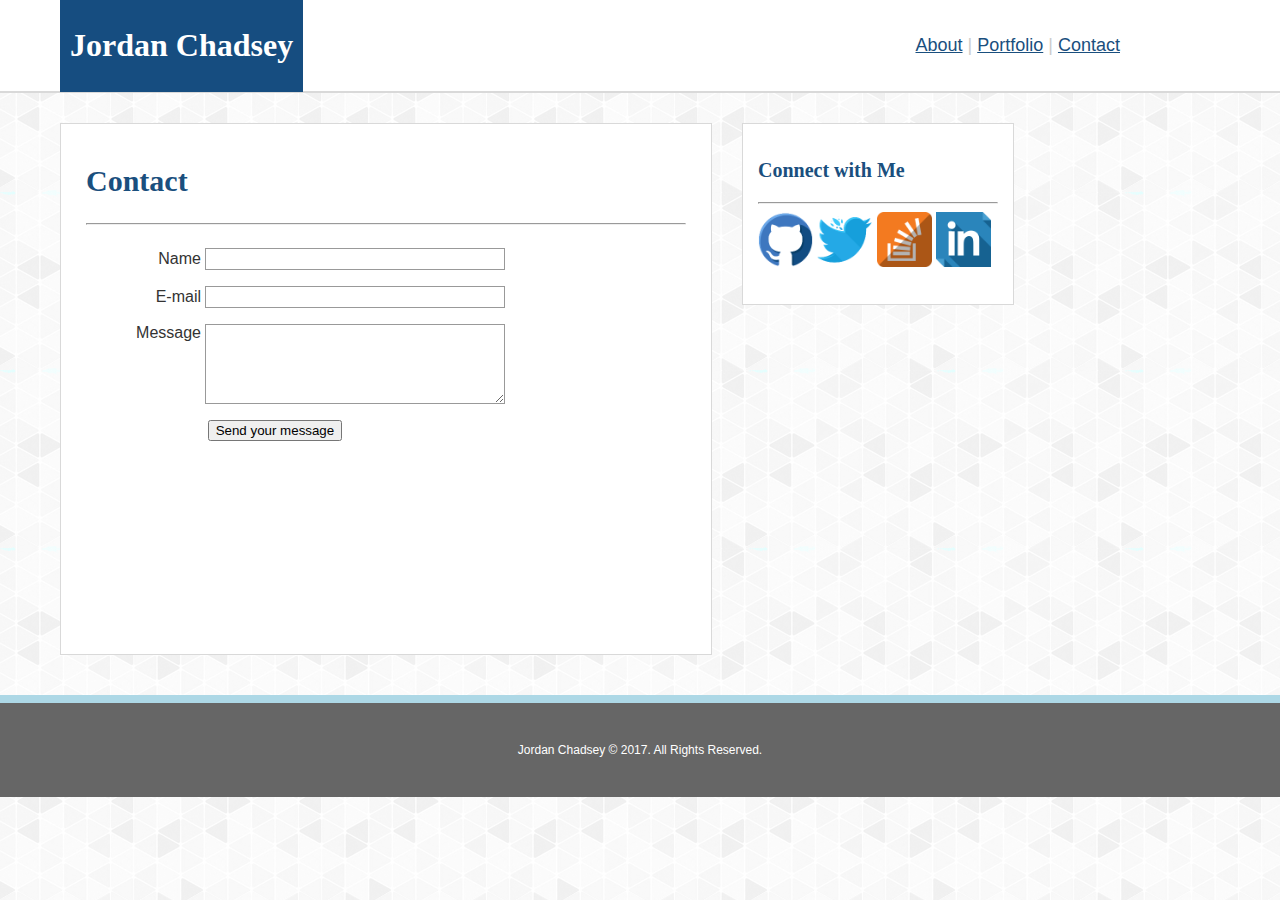
==== contact.html @ 2392eac2 "links and contact" ====
<!Doctype html>
<html>

<head>
	<title>Jordan Chadsey</title>
	<!--<link rel="stylesheet" type="text/css" href="assets/css/reset.css">-->
	<link rel="stylesheet" type="text/css" href="assets/css/style.css">
</head>

<body>

	<!--Header-->
	<header>
		<h1>Jordan Chadsey</h1>
	</header>

	<!--Navigation-->
	<nav>
		<a href="index.html">About</a>   |  
		<a href="portfolio.html">Portfolio</a>  |  
		<a href="contact.html">Contact</a>
	</nav>
	
	<!--Container holding body-->

	<section id="contact">

		<h2>Contact</h2>
		<hr>
		<form action="/my-handling-form-page" method="post">
        <div>
          <label for="name">Name</label> <input type="text" id="name" name="user_name">
        </div>
        <div>
          <label for="mail">E-mail</label> <input type="email" id="mail" name="user_mail">
        </div>
        <div>
          <label for="msg">Message</label> <textarea id="msg" name="user_message"></textarea>
        </div>
        <div class="button">
          <button type="submit">Send your message</button>
        </div>
    	</form>


	</section>

		<!--Connect with Me Sidebar-->
		<section id="connect-info">

		<h3>Connect with Me</h3>

		<hr>

		<!--Photo Links-->
		
			
			<a href="https://github.com/identipop" target="_blank">
  			<img src="assets/images/socialicons/github.png" alt="Github" style="width:55px; height:55px; border:0;"></a>

  			<a href="https://twitter.com/blonde_ventures" target="_blank">
  			<img src="assets/images/socialicons/twitter.png" alt="Twitter" style="width:55px; height:55px; border:0;"></a>

  			<a href="https://stackoverflow.com/users/8713939/jordan-chadsey" target="_blank">
  			<img src="assets/images/socialicons/stackoverflow.png" alt="Stack Overflow" style="width:55px; height:55px; border:0;"></a>

  			<a href="https://linkedin.com/in/jordanchadsey" target="_blank">
  			<img src="assets/images/socialicons/linkedin.png" alt="LinkedIn" style="width:55px; height:55px; border:0;"></a>

  			<!--<a href="http://identipop.myportfolio.com" target="_blank">
  			<img src="assets/images/socialicons/behance.png" alt="Behance" style="width:50px; height:50px; border:0;"></a>-->

  		</div>
		</section>
	</div>

	<div class="clearfix">
	</div>

	</body>

	<footer>Jordan Chadsey © 2017. All Rights Reserved.</footer>
	</div>
</html>
---- assets/css/style.css ----
header{
	background-color: #164D80;
	text-align: left;
	float: left;
	margin: 0px 0px 0px 60px;
	padding: 6px 10px;
	font-family: 'Georgia', Times, Times New Roman, serif;
	color: #FFFFFF;
	
}

nav{
	background-color: #FFFFFF;
	text-align: right;
	margin: 0 auto;
	padding: 35px 160px 35px 0px;
	font-size: 18px;
	border-style: solid;
	border-bottom-color: #D9D9D9;
	border-width: 0px 0px 2px 0px;
	color: #cccccc;
	font-family: 'Arial', 'Helvetica Neue', Helvetica, sans-serif;


}


body {
  margin: 0;
  padding: 0
  background-color:#cccccc;
  background-image: url("../images/gplaypattern.png");
  font-family: 'Arial', 'Helvetica Neue', Helvetica, sans-serif;
  color:#333333;
}

h1 {
	

}

h2 {
	font-size:30px;
	font-family: 'Georgia', Times, Times New Roman, serif;
	color: #1A4F7E;
	background-color:white;

}

h3 {
	font-family: 'Georgia', Times, Times New Roman, serif;
	font-size: 20px;
	color: #1A4F7E

}

p{
	margin: 15px 10px;
}


a {
    color: #1A4F7E;
}

a:visited {
    color: #1A4F7E ;
    text-decoration: none;
}
a:hover {
    color: #1A4F7E ;
}
a:focus {
    color: #AED8E5 ;
    text-decoration: none;
}
a:active {
    color: #AED8E5 ;
    text-decoration: bold;
}


.container { 
	width: 960px;
	margin: 0 auto;

}
#main-bio, #connect-info, #bio-image
	{
	float: left;
	background-color: white;
		}


#bio-image
	{
	width: 200px;
	padding: 7px 7px 5px 6px;

	}

#main-bio {
	margin-top: 30px;
	border-style: solid;
	border-color: #D9D9D9;
	border-width: 1px;
	margin-bottom: 40px;
	width: 600px;
	margin-right: 30px;
	padding: 15px 25px;	


}

#connect-info{
	width: 240px;
	margin-top: 30px;
	border-style: solid;
	border-color: #D9D9D9;
	border-width: 1px;
	margin-bottom: 20px;
	padding: 15px 15px;	
	height: 150px;
	

}



.clearfix::after {
    content: "";
    clear: both;
    display: block;
}

footer{
	background-color: #666666;
	color: white;
	text-align: center;
	padding: 40px;
	font-size: 12px;
	border-style: solid;
	border-width: 8px 0px 0px 0px;
	border-top-color: lightblue;
}

/*Contact Items*/
.container2 { 
	width: 960px;
	margin: 0 auto;}

#contact {
	margin-top: 30px;
	border-style: solid;
	border-color: #D9D9D9;
	border-width: 1px;
	margin-bottom: 40px;
	width: 600px;
	margin-right: 30px;
	margin-left:60px;
	padding: 15px 25px;	
	float:left;
	background-color:white;
	height: 500px;
	}

form {
        /* To see the outline of the form */
        
        
        width: 600px;
        float:left;
        padding: 15px 25px;	
      }


      form div + div {
        margin-top: 1em;
        background-color: white;
      }
      label {
        /* To make sure that all labels have the same size and are properly aligned */
        display: inline-block;
        width: 90px;
        text-align: right;
      }
      input, textarea {
        /* To make sure that all text fields have the same font settings By default, textareas have a monospace font */
        font: 1em sans-serif;
        /* To give the same size to all text fields */
        width: 300px;
        box-sizing: border-box; /* To harmonize the look & feel of text field border */
        border: 1px solid #999;
      }
      input:focus, textarea:focus {
        /* To give a little highlight on active elements */
        border-color: #000;
      }
      textarea {
        /* To properly align multiline text fields with their labels */
        vertical-align: top;
        /* To give enough room to type some text */
        height: 5em;
      }
      .button {
        /* To position the buttons to the same position of the text fields */
        padding-left: 90px;
        /* same size as the label elements */
      }
      button {
        /* This extra margin represent roughly the same space as the space between the labels and their text fields */
        margin-left: .5em;
      }
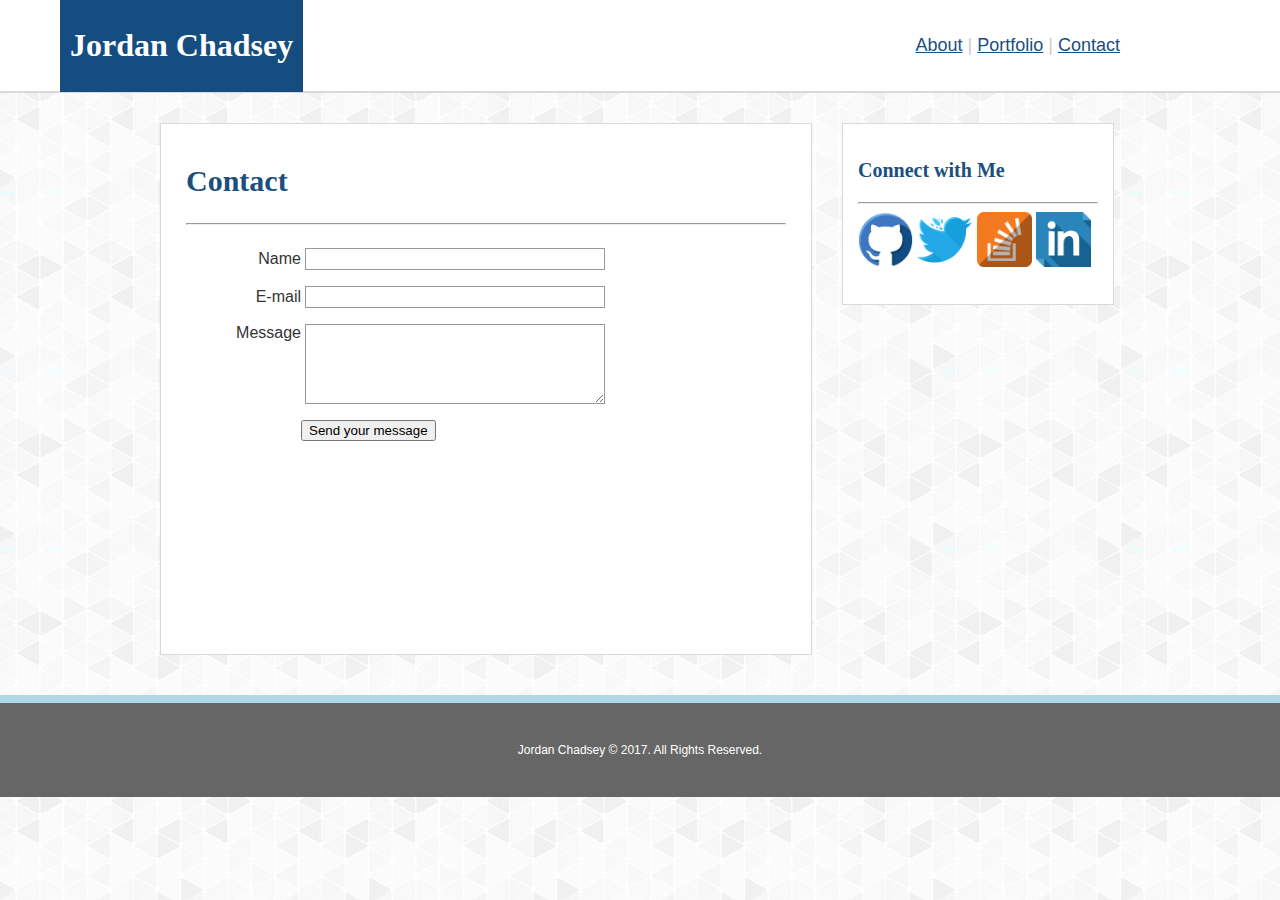
==== commit 0594b14f: "early evening thurs" ====
--- a/contact.html
+++ b/contact.html
@@ -5,6 +5,7 @@
 	<title>Jordan Chadsey</title>
 	<!--<link rel="stylesheet" type="text/css" href="assets/css/reset.css">-->
 	<link rel="stylesheet" type="text/css" href="assets/css/style.css">
+	
 </head>
 
 <body>
@@ -22,11 +23,14 @@
 	</nav>
 	
 	<!--Container holding body-->
+	
+	<div class="container2">
 
 	<section id="contact">
 
 		<h2>Contact</h2>
 		<hr>
+		
 		<form action="/my-handling-form-page" method="post">
         <div>
           <label for="name">Name</label> <input type="text" id="name" name="user_name">
--- a/assets/css/style.css
+++ b/assets/css/style.css
@@ -157,26 +157,26 @@
 	margin-bottom: 40px;
 	width: 600px;
 	margin-right: 30px;
-	margin-left:60px;
 	padding: 15px 25px;	
 	float:left;
 	background-color:white;
 	height: 500px;
 	}
 
-form {
-        /* To see the outline of the form */
-        
-        
-        width: 600px;
+form{ 
+
+	width: 600px;
         float:left;
         padding: 15px 25px;	
+
+
       }
 
 
       form div + div {
         margin-top: 1em;
         background-color: white;
+
       }
       label {
         /* To make sure that all labels have the same size and are properly aligned */
@@ -203,11 +203,95 @@
         height: 5em;
       }
       .button {
-        /* To position the buttons to the same position of the text fields */
         padding-left: 90px;
-        /* same size as the label elements */
-      }
-      button {
-        /* This extra margin represent roughly the same space as the space between the labels and their text fields */
+     
+      }
+      button{}
         margin-left: .5em;
-      }+      }
+
+    /*Portfolio*/
+		.container3 { 
+
+				width: 960px;
+				margin: 0 auto;
+				}
+	
+    .portfolio{
+    margin-top: 30px;
+	border-style: solid;
+	border-color: #D9D9D9;
+	border-width: 1px;
+	margin-bottom: 40px;
+	width: 600px;
+	margin-right: 30px;
+	margin-left: 150px;
+	padding: 15px 25px;	
+	float:left;
+	background-color:white;
+	height: 750px;
+
+    }
+
+    
+
+	#portfolio1, #portfolio3{
+		margin-right: 35px;
+		margin-bottom: 20px
+		;
+	}
+
+	#portfolio2, #portfolio4{
+		margin-bottom: 20px;}
+
+	/*Labels on Portfolio*/
+
+	
+	/*
+	.boxset {
+
+		height: 50px;
+  		width: 275px;
+  		background-color: #AED8E5;
+  		opacity: 75%;
+	}
+
+	.portpicsandboxes{
+		position: relative;
+	}
+	#box1{
+
+		position: absolute;
+		left:100px;
+		top: 200px;
+  		height: 50px;
+  		width: 275px;
+  		background-color: #AED8E5;
+  		opacity: 75%;
+  		z-index: 1;
+
+	}
+
+	#box2{
+
+	}
+
+	#box3{
+
+	}
+
+
+	#box4{
+
+	}
+
+	#box5{
+
+	}
+
+
+
+
+
+
+
